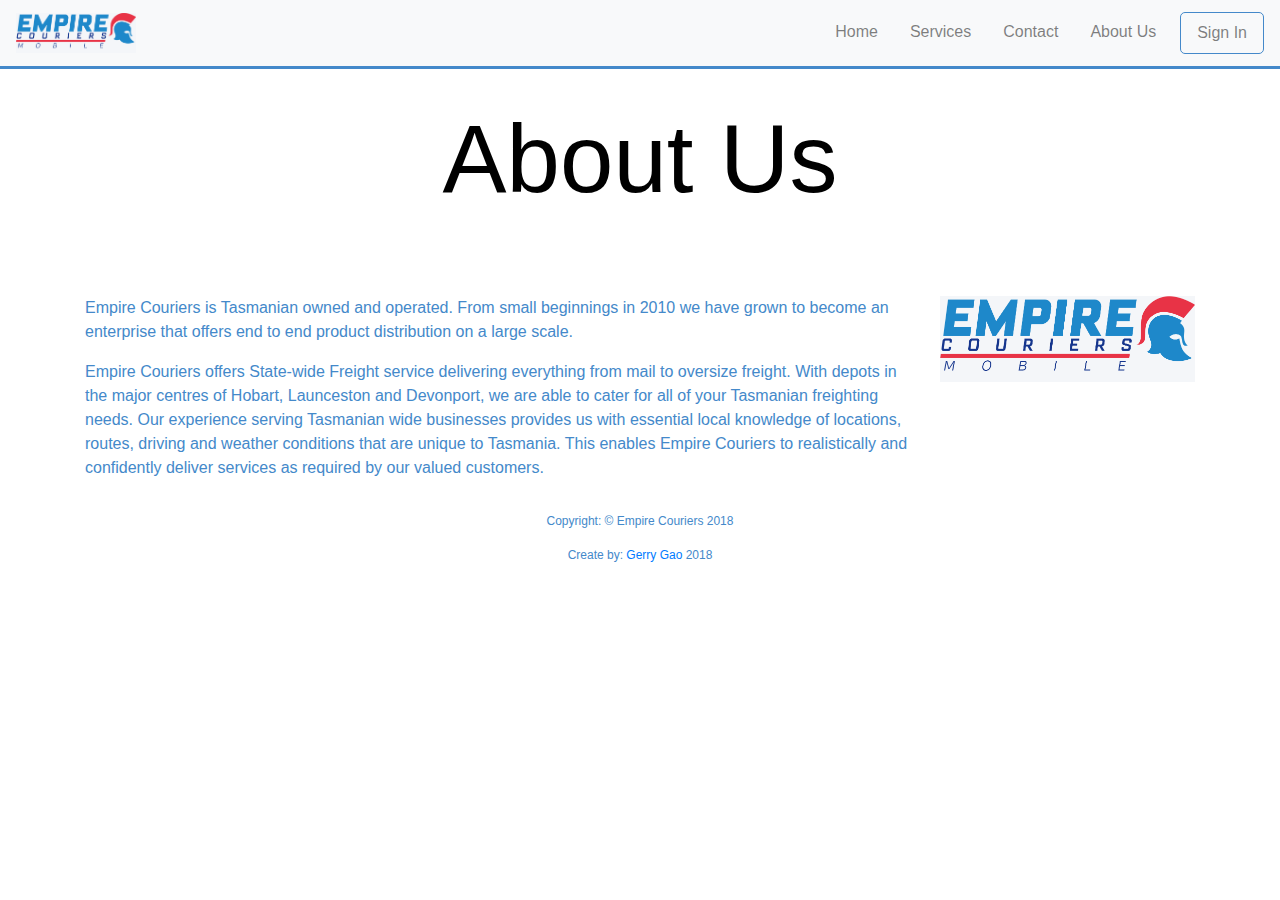
==== about.html @ c67ba8a3 "first" ====
<!DOCTYPE html>
<html lang="en">

<head>
    <meta charset="UTF-8">
    <meta name="viewport" content="width=device-width, initial-scale=1.0">
    <meta http-equiv="X-UA-Compatible" content="ie=edge">
    <title>Empire Couriers | About Us</title>
    <link rel="stylesheet" href="https://maxcdn.bootstrapcdn.com/bootstrap/4.0.0/css/bootstrap.min.css" integrity="sha384-Gn5384xqQ1aoWXA+058RXPxPg6fy4IWvTNh0E263XmFcJlSAwiGgFAW/dAiS6JXm"
        crossorigin="anonymous">
    <link rel="stylesheet" href="/src/open-iconic-master/font/css/open-iconic-bootstrap.css">
    <link rel="stylesheet" href="/src/css/myStyle.css">

</head>

<body>
    <nav class="navbar navbar-expand-sm bg-light navbar-light sticky-top">
        <img class="navbar-brand logoView" src="/src/img/Empire Couriers LOGO.png">
        <button class="navbar-toggler" data-toggle="collapse" data-target="#navbarCollapse">
            <span class="navbar-toggler-icon"></span>
        </button>
        <div class="collapse navbar-collapse" id="navbarCollapse">
            <ul class="navbar-nav ml-auto">
                <li class="nav-item pr-3">
                    <a href="/index.html" class="nav-link">Home</a>
                </li>
                <li class="nav-item pr-3">
                    <a href="/services.html" class="nav-link">Services</a>
                </li>
                <li class="nav-item pr-3">
                    <a href="/contact.html" class="nav-link">Contact</a>
                </li>
                <li class="nav-item pr-3">
                    <a href="#" class="nav-link">About Us</a>
                </li>
                <li class="nav-item px-2 signIn">
                    <a href="#share-head-section" class="nav-link">Sign In</a>
                </li>
            </ul>
        </div>
    </nav>

    <div class="container mt-3 pt-3 text-center">
        <h1 class="display-1" style="color:black">About Us</h1>
        <br>
        <div class="row pt-5">
            <div class="col-md-9">
                <p class="text-left">Empire Couriers is Tasmanian owned and operated. From small beginnings in 2010 we have grown to become an
                    enterprise that offers end to end product distribution on a large scale.</p>
                <p class="text-left">Empire Couriers offers State-wide Freight service delivering everything from mail to oversize freight. With
                    depots in the major centres of Hobart, Launceston and Devonport, we are able to cater for all of your
                    Tasmanian freighting needs. Our experience serving Tasmanian wide businesses provides us with essential
                    local knowledge of locations, routes, driving and weather conditions that are unique to Tasmania. This
                    enables Empire Couriers to realistically and confidently deliver services as required by our valued customers.</p>
            </div>
            <div class="col-md-3">
                <img class="img-fluid" src="/src/img/Empire Couriers LOGO.png">
            </div>
        </div>

    </div>

    <footer class="pt-3">
            <p class="text-center">Copyright: &copy; Empire Couriers 2018</p>
            <p class="text-center">Create by: <a href="http://www.gerrystudio.com/">Gerry Gao</a> 2018</p>
        </footer>
</body>

</html>
---- src/css/myStyle.css ----
.heading {
  font-family: "Cabin", sans-serif;
}

.darkFont {
  color: #000000;
}

body {
  background-color: #ffffff;
  color: #ffffff;
  font-family: "Roboto", sans-serif;
}

.navbar {
  border-bottom: #4489ca 3px solid;
  opacity: 1;
}

.logoView {
  width: 120px;
}

.tips {
  font-size: 12px;
  color: #f1f1f1;
  opacity: 0.8;
}

.empire-color {
  background-color: #4489ca;
}

#home-section {
  background: url("../img/road-dark.jpeg") no-repeat;
  min-height: 500px;
  background-size: cover;
  background-attachment: fixed;
}

#home-section .home-inner {
  padding-top: 150px;
}

.dark-orverlay {
  background-color: rgba(0, 0, 0, 0.7);
  min-height: 500px;
}

.card-form {
  opacity: 0.9;
}

.trackingCard {
  border-radius: 2px;
  padding-top: 20px;
  padding-bottom: 20px;
}

.enquiries {
  padding: 10px;
  border: 1px solid;
  border-radius: 5px;
  color: #ffffff;
  margin-left: 40px;
}

.display-4 {
  padding-right: 10px;
}

#explore-head-section {
  color: #4489ca;
  background: #f1f1f1;
}

.showcaseImg {
  border-radius: 5px;
}

#showcaseOne h3, p {
  text-align: center;
  color: #4489ca;
}

.signIn {
  border: 1px solid #4489ca;
  border-radius: 5px;
}

footer {
  font-size: 12px;
}
/*# sourceMappingURL=myStyle.css.map */
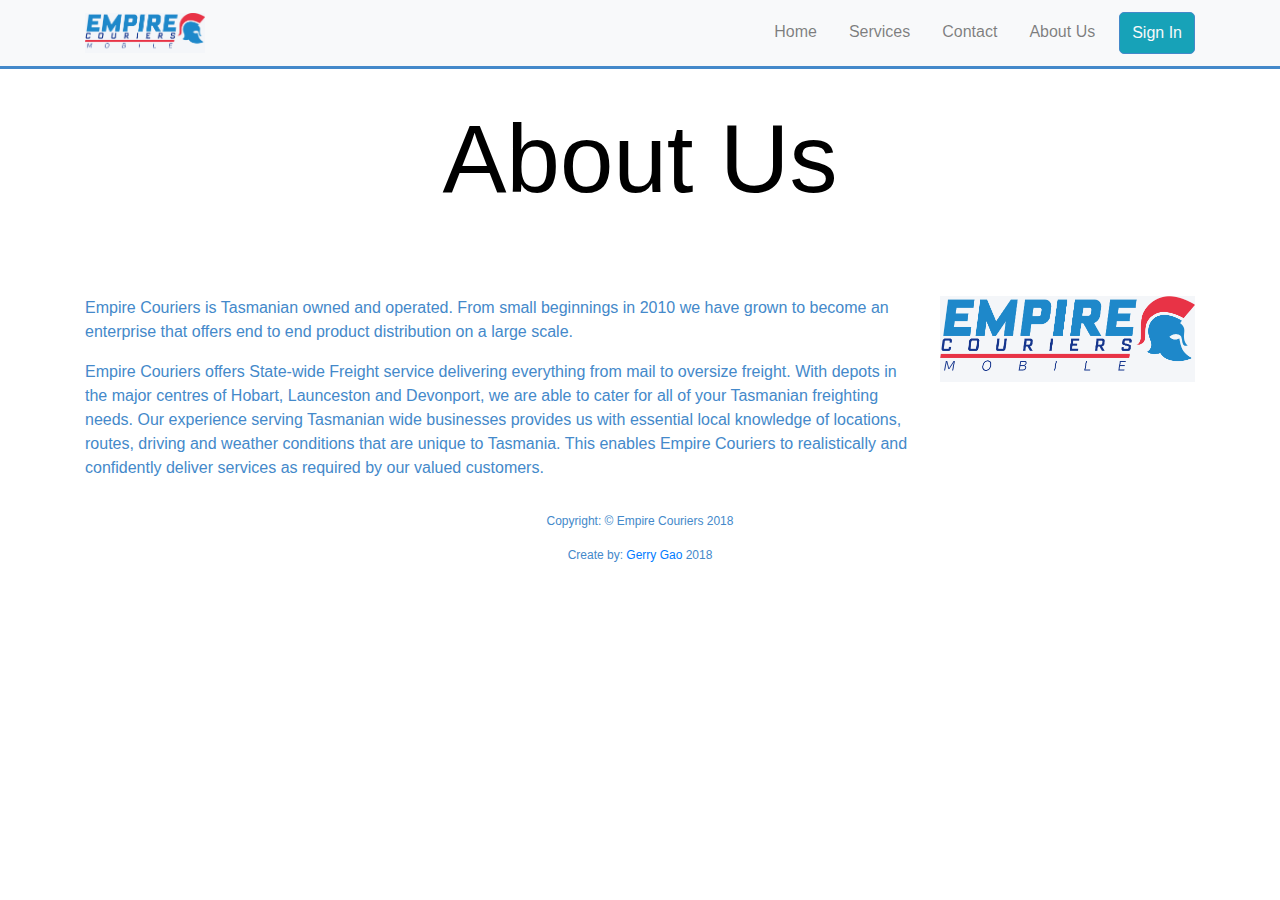
==== commit d6c3ae7b: "commit" ====
--- a/about.html
+++ b/about.html
@@ -14,30 +14,35 @@
 </head>
 
 <body>
-    <nav class="navbar navbar-expand-sm bg-light navbar-light sticky-top">
-        <img class="navbar-brand logoView" src="/src/img/Empire Couriers LOGO.png">
-        <button class="navbar-toggler" data-toggle="collapse" data-target="#navbarCollapse">
-            <span class="navbar-toggler-icon"></span>
-        </button>
-        <div class="collapse navbar-collapse" id="navbarCollapse">
-            <ul class="navbar-nav ml-auto">
-                <li class="nav-item pr-3">
-                    <a href="/index.html" class="nav-link">Home</a>
-                </li>
-                <li class="nav-item pr-3">
-                    <a href="/services.html" class="nav-link">Services</a>
-                </li>
-                <li class="nav-item pr-3">
-                    <a href="/contact.html" class="nav-link">Contact</a>
-                </li>
-                <li class="nav-item pr-3">
-                    <a href="#" class="nav-link">About Us</a>
-                </li>
-                <li class="nav-item px-2 signIn">
-                    <a href="#share-head-section" class="nav-link">Sign In</a>
-                </li>
-            </ul>
+    <nav class="navbar navbar-expand-md bg-light navbar-light sticky-top">
+        <div class="container">
+            <img class="navbar-brand logoView w-10 d-inline" src="/src/img/Empire Couriers LOGO.png">
+
+            <button class="navbar-toggler" data-toggle="collapse" data-target="#navbarCollapse">
+                <span class="navbar-toggler-icon"></span>
+            </button>
+
+            <div class="collapse navbar-collapse" id="navbarCollapse">
+                <ul class="navbar-nav ml-auto">
+                    <li class="nav-item pr-3">
+                        <a href="./index.html" class="nav-link">Home</a>
+                    </li>
+                    <li class="nav-item pr-3">
+                        <a href="/services.html" class="nav-link">Services</a>
+                    </li>
+                    <li class="nav-item pr-3">
+                        <a href="/contact.html" class="nav-link">Contact</a>
+                    </li>
+                    <li class="nav-item pr-3">
+                        <a href="/about.html" class="nav-link" active>About Us</a>
+                    </li>
+                    <li class="nav-item px-1 signIn bg-info">
+                        <a href="#" class="nav-link text-light">Sign In</a>
+                    </li>
+                </ul>
+            </div>
         </div>
+
     </nav>
 
     <div class="container mt-3 pt-3 text-center">
--- a/src/css/myStyle.css
+++ b/src/css/myStyle.css
@@ -70,8 +70,7 @@
 }
 
 #explore-head-section {
-  color: #4489ca;
-  background: #f1f1f1;
+  background-color: #4482bd;
 }
 
 .showcaseImg {
